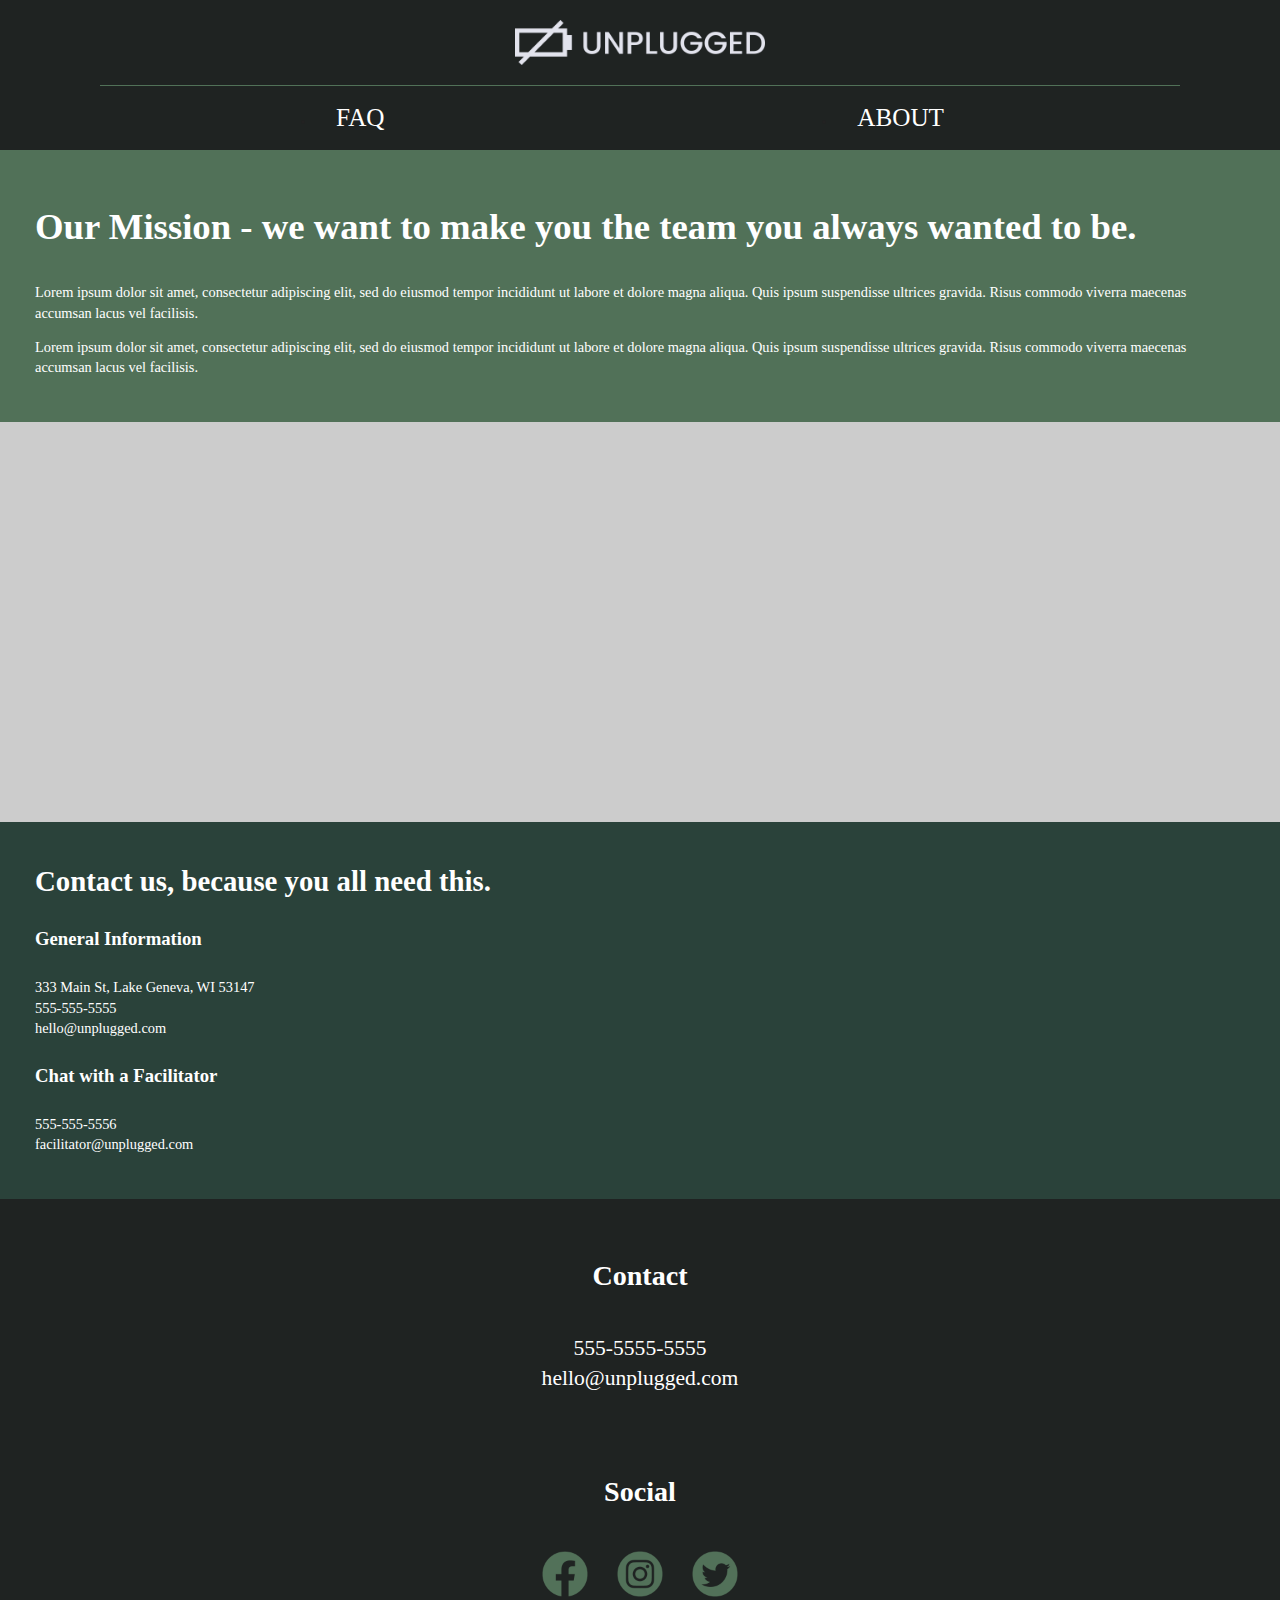
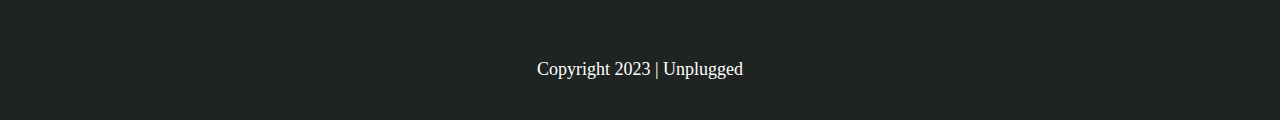
==== about/index.html @ 4a4a988c "Added CSS code for about and faq pag" ====
<!doctype html>
<html class="no-js" lang="">
  <head>
    <meta charset="utf-8">
    <title>About | Unplugged Retreat</title>
    <meta name="description" content="">
    <meta name="viewport" content="width=device-width, initial-scale=1">
    
    <meta property="og:title" content="">
    <meta property="og:type" content="">
    <meta property="og:url" content="">
    <meta property="og:image" content="">
  
    <link rel="manifest" href="site.webmanifest">
    <link rel="apple-touch-icon" href="icon.png">
    <!-- Place favicon.ico in the root directory -->
  
    <link rel="stylesheet" href="../css/normalize.css">
    <link rel="stylesheet" href="../css/main.css">
  
    <meta name="theme-color" content="#fafafa">
  

  </head>

<body>

  <!-- Add your site or application content here -->
  
  <header>

    <div class="content-wrapper">

      <a href="../index.html"><img src="../img/unpluggedlogo.png" alt="unplugged logo" width="250px"></a>

        <div class="header-divider">
          <nav>
            <ul>
              <li><a href="../faq/index.html" target="_blank"> FAQ</a></li>
              <li><a href="../about/index.html" target="_blank"> ABOUT</a></li>
            </ul>
          </nav>
        </div> 
         <!-- header content wrapper ends--> 
    </div>  

  </header>

  <main>

    <section class="mission">
        <div class="content-wrapper">

          <h2>Our Mission - we want to make you the team you always wanted to be.</h2>
          <div class="mission-content">
            <p>Lorem ipsum dolor sit amet, consectetur adipiscing elit, sed do eiusmod tempor incididunt ut labore et dolore magna aliqua. Quis ipsum suspendisse ultrices gravida. Risus commodo viverra maecenas accumsan lacus vel facilisis.</p>

            <p>  Lorem ipsum dolor sit amet, consectetur adipiscing elit, sed do eiusmod tempor incididunt ut labore et dolore magna aliqua. Quis ipsum suspendisse ultrices gravida. Risus commodo viverra maecenas accumsan lacus vel facilisis.
              </p>
          </div>
        </div> 
    </section>    

    <section class="map">
      <div class="content-wrapper">
      
        <figure></figure>
  
      </div> 
    </section>

    <section class="contact-us">
      <div class="content-wrapper">

        <h1>Contact us, because you all need this.</h1>
        
        <div class="contact-content">
              <h4>General Information</h4>
              <address>
              <p>333 Main St, Lake Geneva, WI 53147
                <br>555-555-5555
                <br>hello@unplugged.com
                </p>
              </address>
        
            <h4>Chat with a Facilitator</h4>
            <address>
              <p>555-555-5556
                <br>facilitator@unplugged.com
                </p>
            </address>
        </div>
      </div>
    </section> 
</main>
<footer>

  <div class="content-wrapper">
    <div class="footer-contact">
     
      <div class="contact">
       <h4> Contact</h4>

        <address>

          <p>555-5555-5555 <br>
          hello@unplugged.com</p>

        </address>

      </div>

      <div class="social">

        <h4> Social</h4>
        <a href="https://www.facebook.com/" target="_blank" rel="noopener"><img src="../img/social-fb.png"alt="Facebook logo"width="50px"></a>

        <a href="https://www.instagram.com/" target="_blank" rel="noopener"><img src="../img/social-ins.png" alt="Instagram logo"width="50px"></a>
        

        <a href="https://www.twitter.com/" target="_blank" rel="noopener"><img src="../img/social-twt.png" alt="twitter logo"width="50px"></a>

      </div>

    </div>

  </div>


  <div class="copyright">
    <p> Copyright 2023 | Unplugged </p>
  </div>

</footer>



  <script src="../js/vendor/modernizr-3.11.2.min.js"></script>
  <script src="../js/plugins.js"></script>
  <script src="../js/main.js"></script>

  <!-- Google Analytics: change UA-XXXXX-Y to be your site's ID. -->
  <script>
    window.ga = function () { ga.q.push(arguments) }; ga.q = []; ga.l = +new Date;
    ga('create', 'UA-XXXXX-Y', 'auto'); ga('set', 'anonymizeIp', true); ga('set', 'transport', 'beacon'); ga('send', 'pageview')
  </script>
  <script src="https://www.google-analytics.com/analytics.js" async></script>
</body>

</html>
---- css/main.css ----
/*! HTML5 Boilerplate v8.0.0 | MIT License | https://html5boilerplate.com/ */

/* main.css 2.1.0 | MIT License | https://github.com/h5bp/main.css#readme */
/*
 * What follows is the result of much research on cross-browser styling.
 * Credit left inline and big thanks to Nicolas Gallagher, Jonathan Neal,
 * Kroc Camen, and the H5BP dev community and team.
 */

/* ==========================================================================
   Base styles: opinionated defaults
   ========================================================================== */

html {
  color: #222;
  font-size: 16px;
  line-height: 1.4;
  
}

/*
 * Remove text-shadow in selection highlight:
 * https://twitter.com/miketaylr/status/12228805301
 *
 * Vendor-prefixed and regular ::selection selectors cannot be combined:
 * https://stackoverflow.com/a/16982510/7133471
 *
 * Customize the background color to match your design.
 */

::-moz-selection {
  background: #b3d4fc;
  text-shadow: none;
}

::selection {
  background: #b3d4fc;
  text-shadow: none;
}

/*
 * A better looking default horizontal rule
 */

hr {
  display: block;
  height: 1px;
  border: 0;
  border-top: 1px solid #ccc;
  margin: 1em 0;
  padding: 0;
}

/*
 * Remove the gap between audio, canvas, iframes,
 * images, videos and the bottom of their containers:
 * https://github.com/h5bp/html5-boilerplate/issues/440
 */

audio,
canvas,
iframe,
img,
svg,
video {
  vertical-align: middle;
}

/*
 * Remove default fieldset styles.
 */

fieldset {
  border: 0;
  margin: 0;
  padding: 0;
}

/*
 * Allow only vertical resizing of textareas.
 */

textarea {
  resize: vertical;
}

/* ==========================================================================
   Author's custom styles
   ========================================================================== */




/* -------------------- Base Header - Footer Styles -------------------- */
.content-wrapper{

  font-family: 'Roboto';
  font-size: .9em;
  max-width: 1200px;
  width: 100%;


} 




header{

  display:flex;
  justify-content: center;
  background-color: #1F2322;
  
}

header .content-wrapper{

  display: flex;
  justify-content:center;
  align-items: center;
  flex-flow: row wrap;
  margin-top: 20px;

}

.header-divider{

  display: flex;
  justify-content:center;
  border-top: 1px solid #517158;
  width: 90%;
  margin-top: 20px;
 
  
}

header nav{

  width: 60%;
}


header nav ul{

  display:flex;
  justify-content: space-between;
  padding: 0;
 
}

header nav ul li a {

 
  font-weight: 500;
  font-size: 1.75em;
  color: #fff;
  text-align: center;
  list-style-type: none;
  margin: 0 20px;
 
}

a:hover, a:visited, a:link, a:active
{
    text-decoration: none;
}


footer{

  display: flex;
  flex-direction: column;
  align-items: center;
  flex-flow: center;
  text-align: center;
  background-color: #1F2322;
  color: #fff;
  font-size: 1.5em;
}

footer h4{

  font-size: 1.3em;

}

footer address{

  font-style: normal;

}
.contact{

  padding-top: 20px;
}
.social{

  padding: 20px 0;
}

.social a{

   padding: 10px;
}

.copyright{

padding: 20px 0;
font-size: .75em;

}




/* -------------------- Mobile Styles - Homepage -------------------- */

/*-------Hero - Area ----- */

.hero-area{

  display:flex;
  justify-content: center;
  background-image: url("../img/unplugged-retreat.jpg");
  background-repeat: no-repeat;
  background-position: center;
  background-size: cover;
  height: 500px;
  

}

.hero-area h1{

  font-size: 3em;
  font-weight: 500;
  padding: 30px 0 20px 20px;
  color: #fff;
  line-height: 1.25em;

}

/*-------Aside- Area ----- */


aside{

  display:flex;
  justify-content: center; 
  background-color: #517158;
}

aside .content-wrapper{

  margin: 40px 30px;

}
aside h3 {

  font-size: 1.5em;
  font-weight: 500;
  color: #fff;

}

.form-description p{

  color: #fff;

}



/*-------Feature- Area ----- */

.feature
{
  display:flex;
  justify-content: center;
  background-image: url("../img/unplugged-retreat-features.jpg");
  background-repeat: no-repeat;
  background-position: center;
  background-size: cover;
  flex-flow: row wrap;

}
.feature .content-wrapper{

 
  margin: 40px 30px;
  color: #fff;

}

.feature h2{

  font-size: 2.55em;

}


.features .features-items {
  display: flex;
  justify-content: center;
  align-items: center;
  flex-flow: row wrap;

}


article{

  font-size: 1.25em;
  text-align: center;
  padding: 30px 50px;

  
}


/* Reviews */

.reviews {
  display: flex;
  justify-content: center;
  background-color: #2A423A;
}

.reviews .content-wrapper{

  height: 600px;
  margin: 40px 30px;
  color: #fff;

}

.reviews h2{

  font-size: 2.55em;
  line-height: 1.2em;

}

.reviews h3{

  font-size: 2em;
  line-height: 1.5em;

}


/*----------- About Page ----------------*/



.mission {
  display: flex;
  justify-content: center;
  background-color: #517158;
  color: #fff
}

.mission .content-wrapper{

  margin: 20px 40px 30px 30px;

}

.map{

  display: flex;
  justify-content: center;
  background-color: #ccc;
  height: 400px;

}

.mission h2{

  font-size: 2.55em;

}


.contact-us {
  display: flex;
  justify-content: center;
  background-color: #2A423A;
  color:#fff;
}

.contact-us .content-wrapper{

  margin: 20px 40px 30px 30px;

}

.contact-us h4{

  font-size: 1.3em;

}

.contact-us address{

  font-style: normal;

}



/*----------- Faq Page ----------------*/


.faq {
  display: flex;
  justify-content: center;
  background-color: #517158;
  color: #fff
}

.faq .content-wrapper {
  display: flex;
  justify-content: center;
  align-items: center;
  flex-flow: row wrap;
  margin: 30px
}

.faq h2{


  font-size: 2.55em;

}

.faq h4{

  font-size: 1.3em;

}

.faq-content{

  padding: 25px 0;
}




/* ==========================================================================
   Helper classes
   ========================================================================== */

/*
 * Hide visually and from screen readers
 */

.hidden,
[hidden] {
  display: none !important;
}

/*
 * Hide only visually, but have it available for screen readers:
 * https://snook.ca/archives/html_and_css/hiding-content-for-accessibility
 *
 * 1. For long content, line feeds are not interpreted as spaces and small width
 *    causes content to wrap 1 word per line:
 *    https://medium.com/@jessebeach/beware-smushed-off-screen-accessible-text-5952a4c2cbfe
 */

.sr-only {
  border: 0;
  clip: rect(0, 0, 0, 0);
  height: 1px;
  margin: -1px;
  overflow: hidden;
  padding: 0;
  position: absolute;
  white-space: nowrap;
  width: 1px;
  /* 1 */
}

/*
 * Extends the .sr-only class to allow the element
 * to be focusable when navigated to via the keyboard:
 * https://www.drupal.org/node/897638
 */

.sr-only.focusable:active,
.sr-only.focusable:focus {
  clip: auto;
  height: auto;
  margin: 0;
  overflow: visible;
  position: static;
  white-space: inherit;
  width: auto;
}

/*
 * Hide visually and from screen readers, but maintain layout
 */

.invisible {
  visibility: hidden;
}

/*
 * Clearfix: contain floats
 *
 * For modern browsers
 * 1. The space content is one way to avoid an Opera bug when the
 *    `contenteditable` attribute is included anywhere else in the document.
 *    Otherwise it causes space to appear at the top and bottom of elements
 *    that receive the `clearfix` class.
 * 2. The use of `table` rather than `block` is only necessary if using
 *    `:before` to contain the top-margins of child elements.
 */

.clearfix::before,
.clearfix::after {
  content: " ";
  display: table;
}

.clearfix::after {
  clear: both;
}

/* ==========================================================================
   EXAMPLE Media Queries for Responsive Design.
   These examples override the primary ('mobile first') styles.
   Modify as content requires.
   ========================================================================== */

@media only screen and (min-width: 35em) {
  /* Style adjustments for viewports that meet the condition */
}

@media print,
  (-webkit-min-device-pixel-ratio: 1.25),
  (min-resolution: 1.25dppx),
  (min-resolution: 120dpi) {
  /* Style adjustments for high resolution devices */
}

/* ==========================================================================
   Print styles.
   Inlined to avoid the additional HTTP request:
   https://www.phpied.com/delay-loading-your-print-css/
   ========================================================================== */

@media print {
  *,
  *::before,
  *::after {
    background: #fff !important;
    color: #000 !important;
    /* Black prints faster */
    box-shadow: none !important;
    text-shadow: none !important;
  }

  a,
  a:visited {
    text-decoration: underline;
  }

  a[href]::after {
    content: " (" attr(href) ")";
  }

  abbr[title]::after {
    content: " (" attr(title) ")";
  }

  /*
   * Don't show links that are fragment identifiers,
   * or use the `javascript:` pseudo protocol
   */
  a[href^="#"]::after,
  a[href^="javascript:"]::after {
    content: "";
  }

  pre {
    white-space: pre-wrap !important;
  }

  pre,
  blockquote {
    border: 1px solid #999;
    page-break-inside: avoid;
  }

  /*
   * Printing Tables:
   * https://web.archive.org/web/20180815150934/http://css-discuss.incutio.com/wiki/Printing_Tables
   */
  thead {
    display: table-header-group;
  }

  tr,
  img {
    page-break-inside: avoid;
  }

  p,
  h2,
  h3 {
    orphans: 3;
    widows: 3;
  }

  h2,
  h3 {
    page-break-after: avoid;
  }
}
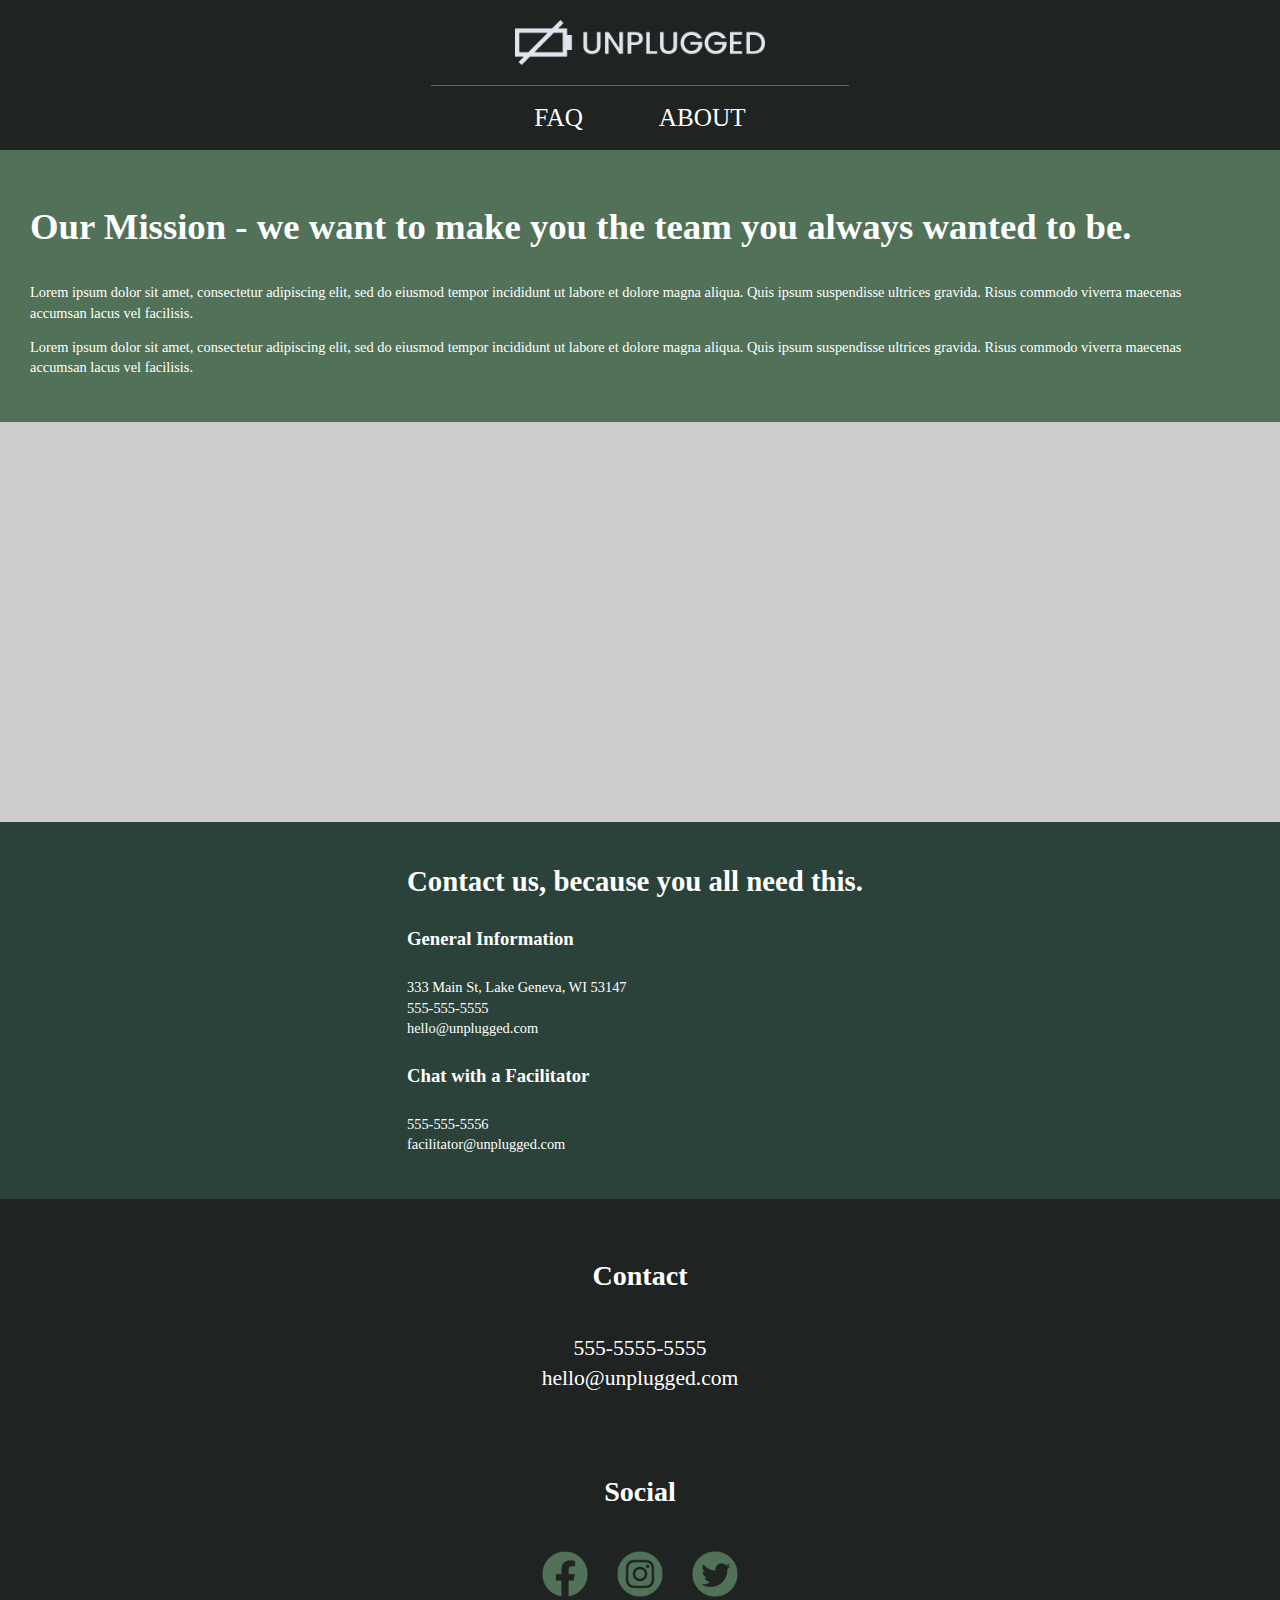
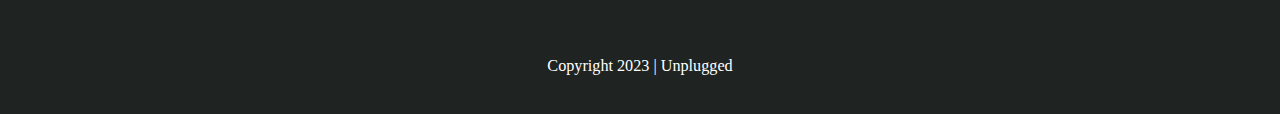
==== commit 66b438ed: "fix review width problem mobile version" ====
--- a/about/index.html
+++ b/about/index.html
@@ -36,8 +36,8 @@
         <div class="header-divider">
           <nav>
             <ul>
-              <li><a href="../faq/index.html" target="_blank"> FAQ</a></li>
-              <li><a href="../about/index.html" target="_blank"> ABOUT</a></li>
+              <li><a href="../faq/index.html" target="blank"> FAQ</a></li>
+              <li><a href="../about/index.html" target="blank"> ABOUT</a></li>
             </ul>
           </nav>
         </div> 
--- a/css/main.css
+++ b/css/main.css
@@ -92,17 +92,15 @@
 
 
 /* -------------------- Base Header - Footer Styles -------------------- */
-.content-wrapper{
+
+
+
+body{
 
   font-family: 'Roboto';
   font-size: .9em;
-  max-width: 1200px;
-  width: 100%;
-
 
 } 
-
-
 
 
 header{
@@ -225,7 +223,7 @@
   background-repeat: no-repeat;
   background-position: center;
   background-size: cover;
-  height: 500px;
+  height: 600px;
   
 
 }
@@ -328,7 +326,6 @@
 
 .reviews .content-wrapper{
 
-  height: 600px;
   margin: 40px 30px;
   color: #fff;
 
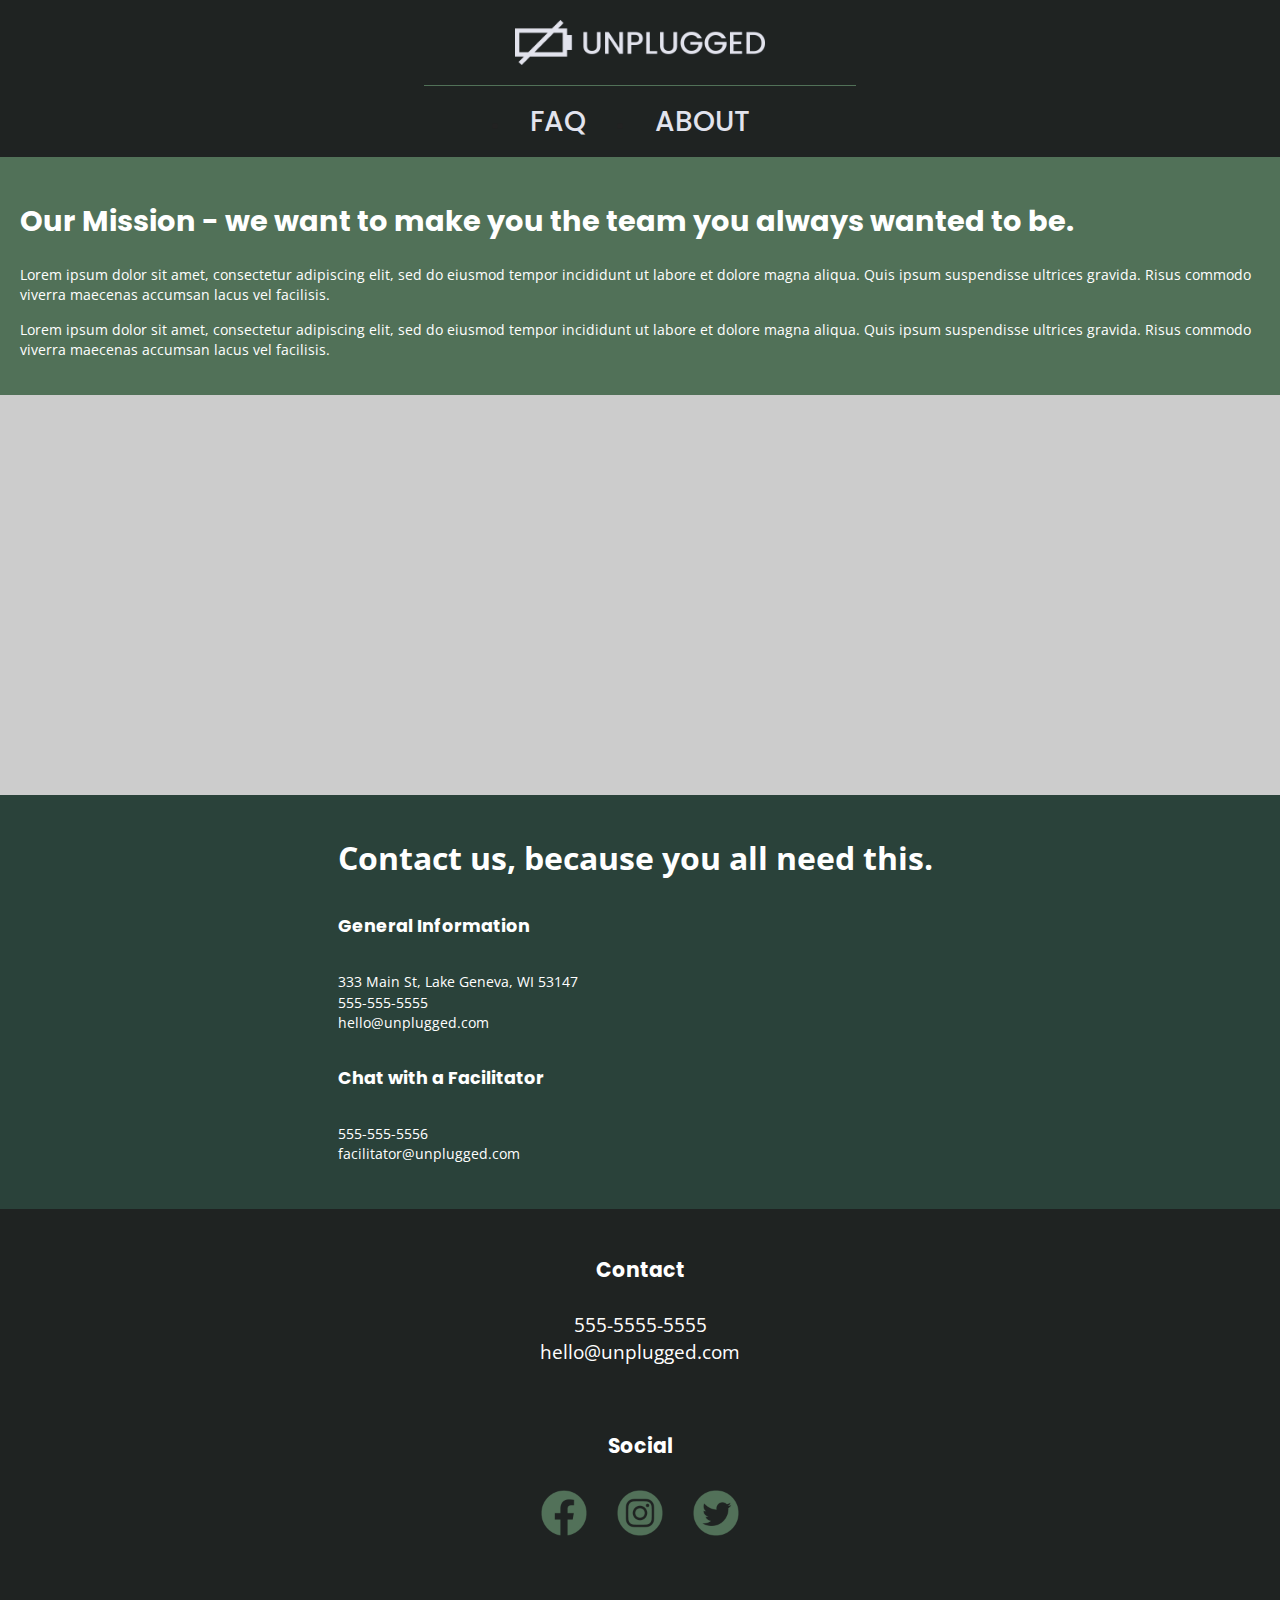
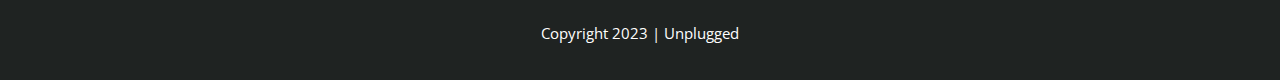
==== commit a461a707: "fix text size" ====
--- a/about/index.html
+++ b/about/index.html
@@ -20,6 +20,11 @@
   
     <meta name="theme-color" content="#fafafa">
   
+    <!--Google Fonts-->
+
+    <link href="https://fonts.googleapis.com/css?family=Open+Sans:400,700|Poppins:500,700" rel="stylesheet">
+
+
 
   </head>
 
--- a/css/main.css
+++ b/css/main.css
@@ -13,7 +13,7 @@
 
 html {
   color: #222;
-  font-size: 16px;
+  font-size: 1rem;
   line-height: 1.4;
   
 }
@@ -97,8 +97,8 @@
 
 body{
 
-  font-family: 'Roboto';
-  font-size: .9em;
+  font-family: 'Open Sans', sans-serif;
+  font-size: 1em;
 
 } 
 
@@ -148,7 +148,7 @@
 
 header nav ul li a {
 
- 
+  font-family: 'Poppins';
   font-weight: 500;
   font-size: 1.75em;
   color: #fff;
@@ -161,6 +161,7 @@
 a:hover, a:visited, a:link, a:active
 {
     text-decoration: none;
+    color: #e2e3ed;
 }
 
 
@@ -178,13 +179,19 @@
 
 footer h4{
 
-  font-size: 1.3em;
-
-}
-
+  font-size: .85em;
+
+}
+
+footer p{
+
+  font-size: .8em;
+
+}
 footer address{
 
   font-style: normal;
+  
 
 }
 .contact{
@@ -203,11 +210,20 @@
 
 .copyright{
 
-padding: 20px 0;
-font-size: .75em;
-
-}
-
+padding-top: 50px;
+padding-bottom: 20px;
+font-size: .8em;
+
+}
+
+h2 {
+  font-family: 'Poppins', sans-serif;
+}
+
+h3, 
+h4 {
+  font-family: 'Poppins', sans-serif;
+}
 
 
 
@@ -223,15 +239,16 @@
   background-repeat: no-repeat;
   background-position: center;
   background-size: cover;
-  height: 600px;
+  height: 500px;
   
 
 }
 
 .hero-area h1{
 
-  font-size: 3em;
-  font-weight: 500;
+  font-size: 2.3em;
+  font-family: 'Poppins', sans-serif;
+  font-weight: 400;
   padding: 30px 0 20px 20px;
   color: #fff;
   line-height: 1.25em;
@@ -255,15 +272,18 @@
 }
 aside h3 {
 
-  font-size: 1.5em;
   font-weight: 500;
   color: #fff;
+  margin-top: 10px;
 
 }
 
 .form-description p{
 
+  
   color: #fff;
+  font-size: .5;
+  margin-top: 10px;
 
 }
 
@@ -292,7 +312,8 @@
 
 .feature h2{
 
-  font-size: 2.55em;
+  font-size: 1.8em;
+  font-weight: 500;
 
 }
 
@@ -308,7 +329,7 @@
 
 article{
 
-  font-size: 1.25em;
+  font-size: 1em;
   text-align: center;
   padding: 30px 50px;
 
@@ -333,14 +354,14 @@
 
 .reviews h2{
 
-  font-size: 2.55em;
+  font-size: 1.8em;
   line-height: 1.2em;
 
 }
 
 .reviews h3{
 
-  font-size: 2em;
+  font-size: 1em;
   line-height: 1.5em;
 
 }
@@ -359,7 +380,13 @@
 
 .mission .content-wrapper{
 
-  margin: 20px 40px 30px 30px;
+  margin: 20px
+
+}
+
+.mission p{
+
+  font-size: .9em;
 
 }
 
@@ -374,7 +401,7 @@
 
 .mission h2{
 
-  font-size: 2.55em;
+  font-size: 1.8em;
 
 }
 
@@ -394,14 +421,15 @@
 
 .contact-us h4{
 
-  font-size: 1.3em;
+  font-size: 1.1em;
+  padding: 10px 0;
 
 }
 
 .contact-us address{
 
   font-style: normal;
-
+  font-size: .9em;
 }
 
 
@@ -421,25 +449,31 @@
   justify-content: center;
   align-items: center;
   flex-flow: row wrap;
-  margin: 30px
+  margin: 20px
 }
 
 .faq h2{
 
 
-  font-size: 2.55em;
+  font-size: 2em;
 
 }
 
 .faq h4{
 
-  font-size: 1.3em;
+  font-size: 1.1em;
 
 }
 
 .faq-content{
 
   padding: 25px 0;
+}
+
+.faq-content p{
+
+  font-size: .9em;
+
 }
 
 
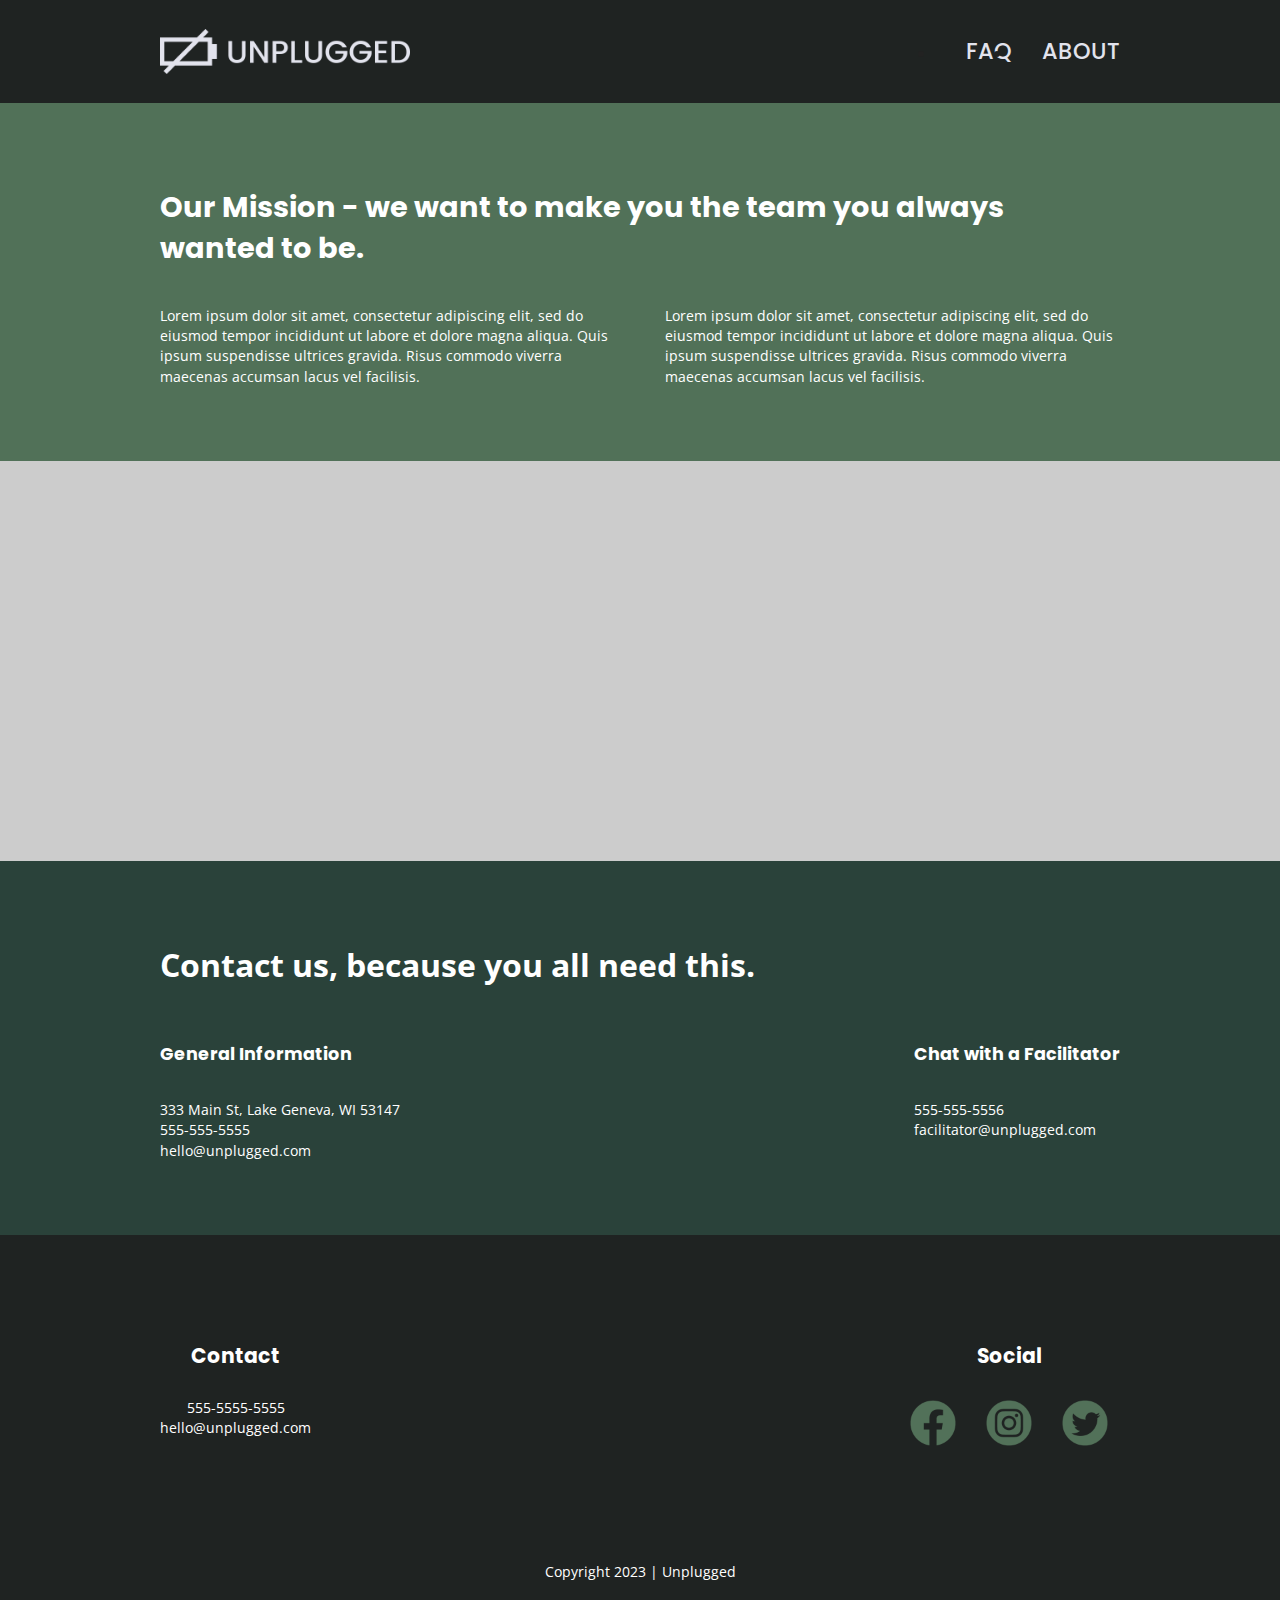
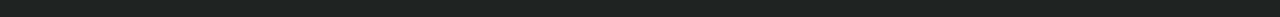
==== commit 5fcb49ba: "fix desktop version" ====
--- a/about/index.html
+++ b/about/index.html
@@ -80,6 +80,7 @@
         <h1>Contact us, because you all need this.</h1>
         
         <div class="contact-content">
+            <div class="gen-info">
               <h4>General Information</h4>
               <address>
               <p>333 Main St, Lake Geneva, WI 53147
@@ -87,13 +88,15 @@
                 <br>hello@unplugged.com
                 </p>
               </address>
-        
+              </div>
+            <div class="chat">
             <h4>Chat with a Facilitator</h4>
             <address>
               <p>555-555-5556
                 <br>facilitator@unplugged.com
                 </p>
             </address>
+          </div>
         </div>
       </div>
     </section> 
--- a/css/main.css
+++ b/css/main.css
@@ -118,6 +118,7 @@
   align-items: center;
   flex-flow: row wrap;
   margin-top: 20px;
+  width: 100%;
 
 }
 
@@ -327,7 +328,7 @@
 }
 
 
-article{
+.feature .features-items article{
 
   font-size: 1em;
   text-align: center;
@@ -363,9 +364,26 @@
 
   font-size: 1em;
   line-height: 1.5em;
-
-}
-
+  text-align: left;
+
+}
+
+figure{
+
+ margin: 0;
+ padding: 0;
+}/
+
+article{
+
+margin:0;
+padding: 0;
+  
+}
+.reviews p{
+
+  text-align: left;
+}
 
 /*----------- About Page ----------------*/
 
@@ -567,16 +585,915 @@
    Modify as content requires.
    ========================================================================== */
 
-@media only screen and (min-width: 35em) {
-  /* Style adjustments for viewports that meet the condition */
-}
-
-@media print,
-  (-webkit-min-device-pixel-ratio: 1.25),
-  (min-resolution: 1.25dppx),
-  (min-resolution: 120dpi) {
-  /* Style adjustments for high resolution devices */
-}
+   @media only screen and (min-width: 768px) {
+    /*Tablet styles here*/
+
+    header{
+
+      display:flex;
+      justify-content: center;
+      background-color: #1F2322;
+      
+    }
+    
+    header .content-wrapper{
+    
+      display: flex;
+      justify-content:space-between;
+      align-items: center;
+      flex-flow: row;
+      margin: 0 70px;
+      flex-grow: 1;
+      
+    
+    }
+    
+    .header-divider{
+    
+      display: flex;
+      border-top: 0; 
+      justify-content: flex-end;
+      align-items: center;
+      padding-bottom: 20px;
+      
+    }
+    
+   
+    
+    
+    header nav ul{
+    
+      display:flex;
+      justify-content: flex-end;
+      
+     
+
+     
+    }
+    
+    header nav ul li a {
+    
+      font-family: 'Poppins';
+      font-weight: 500;
+      font-size: 1.4em;
+      color: #fff;
+      text-align: left;
+      list-style-type: none;
+      margin: 0;
+      padding-left: 30px;
+      
+     
+    }
+
+
+
+  footer{
+    text-align: center;
+    background-color: #1F2322;
+    color: #fff;
+    font-size: 1.5em;
+  }
+
+  footer .content-wrapper{
+
+    display: flex;
+    justify-content: center;
+    margin: 60px 0;
+    width: 80%
+
+  }
+
+  .footer-contact{
+
+    display: flex;
+    flex-flow: row;
+    margin-top: 30px;
+    justify-content: space-between;
+    margin: 0;
+
+  }
+
+  footer h4{
+
+    font-size: .85em;
+  
+  }
+
+  .contact{
+    padding-right: 150px;
+    padding-top: 20px;
+  }
+  .social{
+
+    padding: 20px 0;
+    justify-content: right;
+  }
+
+  .social a{
+
+    padding: 10px;
+  }
+
+  .copyright{
+
+  margin:20px 0;
+  padding:0;
+  font-size: 1em;
+
+  }
+
+  footer p{
+
+    font-size: .6em;
+  
+  }
+/*-------Hero - Area ----- */
+
+.hero-area{
+
+  display:flex;
+  justify-content: center;
+  background-image: url("../img/unplugged-retreat.jpg");
+  background-repeat: no-repeat;
+  background-position: center;
+  background-size: cover;
+  height: 600px;
+  
+
+}
+
+.hero-area .content-wrapper{
+
+  margin: 50px 100px 70px 70px;
+
+}
+
+.hero-area h1{
+
+  font-size: 2.3em;
+  font-family: 'Poppins', sans-serif;
+  font-weight: 400;
+  padding: 0;
+  color: #fff;
+  line-height: 1.25em;
+
+}
+
+/*-------Aside- Area ----- */
+
+
+aside{
+
+  display:flex;
+  justify-content: center; 
+  background-color: #517158;
+}
+
+
+aside .content-wrapper{
+
+
+  display: flex;
+  flex-flow: row;
+  justify-content: space-between;
+  margin: 40px 70px;
+
+
+}
+
+.form-description{
+
+  width: 50%;
+}
+
+
+aside h3 {
+
+  font-weight: 500;
+  color: #fff;
+  margin-top: 10px;
+
+}
+
+.form-description p{
+
+  
+  color: #fff;
+  font-size: .5;
+  margin-top: 10px;
+
+}
+
+
+/*-------Feature- Area ----- */
+
+.feature
+{
+
+  justify-content: center;
+  background-image: url("../img/unplugged-retreat-features.jpg");
+  background-repeat: no-repeat;
+  background-position: center;
+  background-size: cover;
+
+}
+.feature .content-wrapper{
+
+  margin: 120px 70px;
+  padding: 0;
+  color: #fff;
+
+}
+
+.feature h2{
+
+  font-size: 1.8em;
+  font-weight: 500;
+  margin: 0;
+  padding: 0;
+
+}
+
+.features-items {
+  display: flex;
+  flex-flow: row wrap;
+  align-items: center;
+  justify-content: space-around;
+  margin-top: 20px;
+  
+
+}
+
+
+.feature .features-items article{
+
+  font-size: 1em;
+  text-align: center;
+  width: 180px;
+  height: 230px;
+  text-align: center;
+
+
+  
+}
+
+
+
+/* ------------------Reviews--------------- */
+
+.reviews {
+  
+  justify-content: flex-start;
+  background-color: #2A423A;
+}
+
+.reviews .content-wrapper{
+
+  margin: 40px 70px;
+  color: #fff;
+  display: flex;
+  flex-flow: row wrap;
+
+}
+
+.reviews h2{
+
+  font-size: 1.8em;
+  line-height: 1.2em;
+
+}
+
+figure{
+
+width: 200%;
+
+}
+.reviews h3{
+
+  font-size: 1.2em;
+  line-height: 1.5em;
+  margin: 0;
+
+}
+
+  .reviews p{
+  
+    text-align: left;
+  }
+
+  .review-content{
+
+    display: flex;
+    justify-content: space-around;
+    margin-top: 20px;
+    margin-bottom: 40px;
+  }
+
+  .review-article{
+
+    margin-left: 20px;
+  }
+
+
+
+/*----------- About Page ----------------*/
+
+
+
+.mission {
+  display: flex;
+  justify-content: center;
+  background-color: #517158;
+  color: #fff
+}
+
+.mission .content-wrapper{
+
+  margin: 60px 70px;
+
+}
+
+.mission-content{
+
+  display: flex;
+  justify-content: space-between;
+  flex-basis: 45%;
+  gap: 50px;
+
+}
+
+.mission p{
+
+  font-size: .9em;
+
+}
+
+.map{
+
+  display: flex;
+  justify-content: center;
+  background-color: #ccc;
+  height: 400px;
+
+}
+
+.mission h2{
+
+  font-size: 1.8em;
+
+}
+
+
+.contact-us {
+  display: flex;
+  justify-content: center;
+  background-color: #2A423A;
+  color:#fff;
+
+}
+
+.contact-us .content-wrapper{
+
+  margin: 60px 0px;
+  width: 80%;
+
+
+}
+
+.contact-content{
+
+  display: flex;
+  justify-content: space-between;
+  flex-basis: 50%;
+  
+}
+
+.contact-us h4{
+
+  font-size: 1.1em;
+  padding: 10px 0;
+
+}
+
+.contact-us address{
+
+  font-style: normal;
+  font-size: .9em;
+}
+
+
+
+
+/*----------- Faq Page ----------------*/
+
+
+.faq {
+  display: flex;
+  justify-content: center;
+  background-color: #517158;
+  color: #fff
+}
+
+.faq .content-wrapper {
+  display: flex;
+  justify-content: space-between;
+  align-items: center;
+  flex-flow: row wrap;
+  margin: 70px 70px;
+}
+
+.faq h2{
+
+
+  font-size: 2em;
+  text-align: left;
+
+}
+
+.faq h4{
+
+  font-size: 1.1em;
+
+}
+
+.faq-content{
+
+  padding: 25px 0;
+  flex-basis: 45%;
+
+  
+ 
+}
+
+.faq-content p{
+
+  font-size: .9em;
+
+}
+
+
+
+
+   
+   @media only screen and (min-width: 1200px) {
+    /*Desktop styles here*/
+
+
+    header{
+
+      display:flex;
+      justify-content: center;
+      background-color: #1F2322;
+      
+    }
+    
+    header .content-wrapper{
+    
+      display: flex;
+      justify-content:space-between;
+      align-items: center;
+      flex-flow: row;
+      margin: 0 70px;
+      flex-grow: 1;
+      max-width: 960px;
+      
+    
+    }
+    
+    .header-divider{
+    
+      display: flex;
+      border-top: 0; 
+      justify-content: flex-end;
+      align-items: center;
+      padding-bottom: 20px;
+      
+    }
+    
+   
+    
+    
+    header nav ul{
+    
+      display:flex;
+      justify-content: flex-end;
+      
+     
+
+     
+    }
+    
+    header nav ul li a {
+    
+      font-family: 'Poppins';
+      font-weight: 500;
+      font-size: 1.4em;
+      color: #fff;
+      text-align: left;
+      list-style-type: none;
+      margin: 0;
+      padding-left: 30px;
+      
+     
+    }
+
+
+
+  footer{
+    text-align: center;
+    background-color: #1F2322;
+    color: #fff;
+    font-size: 1.5em;
+  }
+
+  footer .content-wrapper{
+
+    display: flex;
+    justify-content: space-between;
+    margin: 60px 0;
+    max-width: 960px;
+    
+
+  }
+
+  .footer-contact{
+
+    display: flex;
+    flex-flow: row;
+    margin-top: 30px;
+    justify-content: space-between;
+    margin: 0;
+    width: 100%;
+
+  }
+
+  footer h4{
+
+    font-size: .85em;
+  
+  }
+
+  .contact{
+    padding-right: 150px;
+    padding-top: 20px;
+  }
+  .social{
+
+    padding: 20px 0;
+    justify-content: right;
+  }
+
+  .social a{
+
+    padding: 10px;
+  }
+
+  .copyright{
+
+  margin:20px 0;
+  padding:0;
+  font-size: 1em;
+
+  }
+
+  footer p{
+
+    font-size: .6em;
+  
+  }
+/*-------Hero - Area ----- */
+
+.hero-area{
+
+  display:flex;
+  justify-content: center;
+  background-image: url("../img/unplugged-retreat.jpg");
+  background-repeat: no-repeat;
+  background-position: center;
+  background-size: cover;
+  height: 600px;
+  
+
+}
+
+.hero-area .content-wrapper{
+
+  margin: 50px 100px 100px 100px;
+
+}
+
+.hero-area h1{
+
+  font-size: 2.3em;
+  font-family: 'Poppins', sans-serif;
+  font-weight: 400;
+  padding: 0;
+  color: #fff;
+  line-height: 1.25em;
+
+}
+
+/*-------Aside- Area ----- */
+
+
+aside{
+
+  display:flex;
+  justify-content: center; 
+  background-color: #517158;
+}
+
+
+aside .content-wrapper{
+
+
+  display: flex;
+  flex-flow: row;
+  justify-content: space-between;
+  margin: 40px 100px;
+  max-width: 960px;
+
+
+}
+
+.form-description{
+
+  width: 50%;
+}
+
+
+aside h3 {
+
+  font-weight: 500;
+  color: #fff;
+  margin-top: 10px;
+
+}
+
+.form-description p{
+
+  
+  color: #fff;
+  font-size: .5;
+  margin-top: 10px;
+
+}
+
+
+/*-------Feature- Area ----- */
+
+.feature
+{
+
+  justify-content: center;
+  background-image: url("../img/unplugged-retreat-features.jpg");
+  background-repeat: no-repeat;
+  background-position: center;
+  background-size: cover;
+
+}
+.feature .content-wrapper{
+
+  margin: 120px 100px;
+  padding: 0;
+  color: #fff;
+  max-width: 960px;
+
+}
+
+.feature h2{
+
+  font-size: 1.8em;
+  font-weight: 500;
+  margin: 0;
+  padding: 0;
+
+}
+
+.features-items {
+  display: flex;
+  flex-flow: row wrap;
+  align-items: center;
+  justify-content: space-around;
+  margin-top: 20px;
+  
+
+}
+
+
+.feature .features-items article{
+
+  font-size: 1em;
+  text-align: center;
+  width: 180px;
+  height: 230px;
+  text-align: center;
+
+
+  
+}
+
+
+
+/* ------------------Reviews--------------- */
+
+.reviews {
+  
+  justify-content: center;
+  background-color: #2A423A;
+}
+
+.reviews .content-wrapper{
+
+  margin: 40px 80px;
+  color: #fff;
+  display: flex;
+  flex-flow: row wrap;
+  max-width: 960px;
+
+}
+
+.reviews h2{
+
+  font-size: 1.8em;
+  line-height: 1.2em;
+
+}
+
+figure{
+
+width: 200%;
+
+}
+.reviews h3{
+
+  font-size: 1.2em;
+  line-height: 1.5em;
+  margin: 0;
+
+}
+
+  .reviews p{
+  
+    text-align: left;
+  }
+
+  .review-content{
+
+    display: flex;
+    justify-content: space-around;
+    margin-top: 20px;
+    margin-bottom: 40px;
+  }
+
+  .review-article{
+
+    margin-left: 80px;
+  }
+
+
+
+/*----------- About Page ----------------*/
+
+
+
+.mission {
+  display: flex;
+  justify-content: center;
+  background-color: #517158;
+  color: #fff
+}
+
+.mission .content-wrapper{
+
+  margin: 60px 70px;
+  max-width: 960px;
+
+}
+
+.mission-content{
+
+  display: flex;
+  justify-content: space-between;
+  flex-basis: 45%;
+  gap: 50px;
+
+}
+
+.mission p{
+
+  font-size: .9em;
+
+}
+
+.map{
+
+  display: flex;
+  justify-content: center;
+  background-color: #ccc;
+  height: 400px;
+
+}
+
+.mission h2{
+
+  font-size: 1.8em;
+
+}
+
+
+.contact-us {
+  display: flex;
+  justify-content: center;
+  background-color: #2A423A;
+  color:#fff;
+
+}
+
+.contact-us .content-wrapper{
+
+  margin: 60px 0px;
+  width: 80%;
+  max-width: 960px;
+
+
+}
+
+.contact-content{
+
+  display: flex;
+  justify-content: space-between;
+  flex-basis: 50%;
+  
+}
+
+.contact-us h4{
+
+  font-size: 1.1em;
+  padding: 10px 0;
+
+}
+
+.contact-us address{
+
+  font-style: normal;
+  font-size: .9em;
+}
+
+
+
+
+/*----------- Faq Page ----------------*/
+
+
+.faq {
+  display: flex;
+  justify-content: center;
+  background-color: #517158;
+  color: #fff
+}
+
+.faq .content-wrapper {
+  display: flex;
+  justify-content: space-between;
+  align-items: center;
+  flex-flow: row wrap;
+  margin: 70px 70px;
+  max-width: 960px;
+}
+
+.faq h2{
+
+
+  font-size: 2em;
+  text-align: left;
+
+}
+
+.faq h4{
+
+  font-size: 1.1em;
+
+}
+
+.faq-content{
+
+  padding: 25px 0;
+  flex-basis: 45%;
+
+  
+ 
+}
+
+.faq-content p{
+
+  font-size: .9em;
+
+}
+
+
+
+  }
 
 /* ==========================================================================
    Print styles.
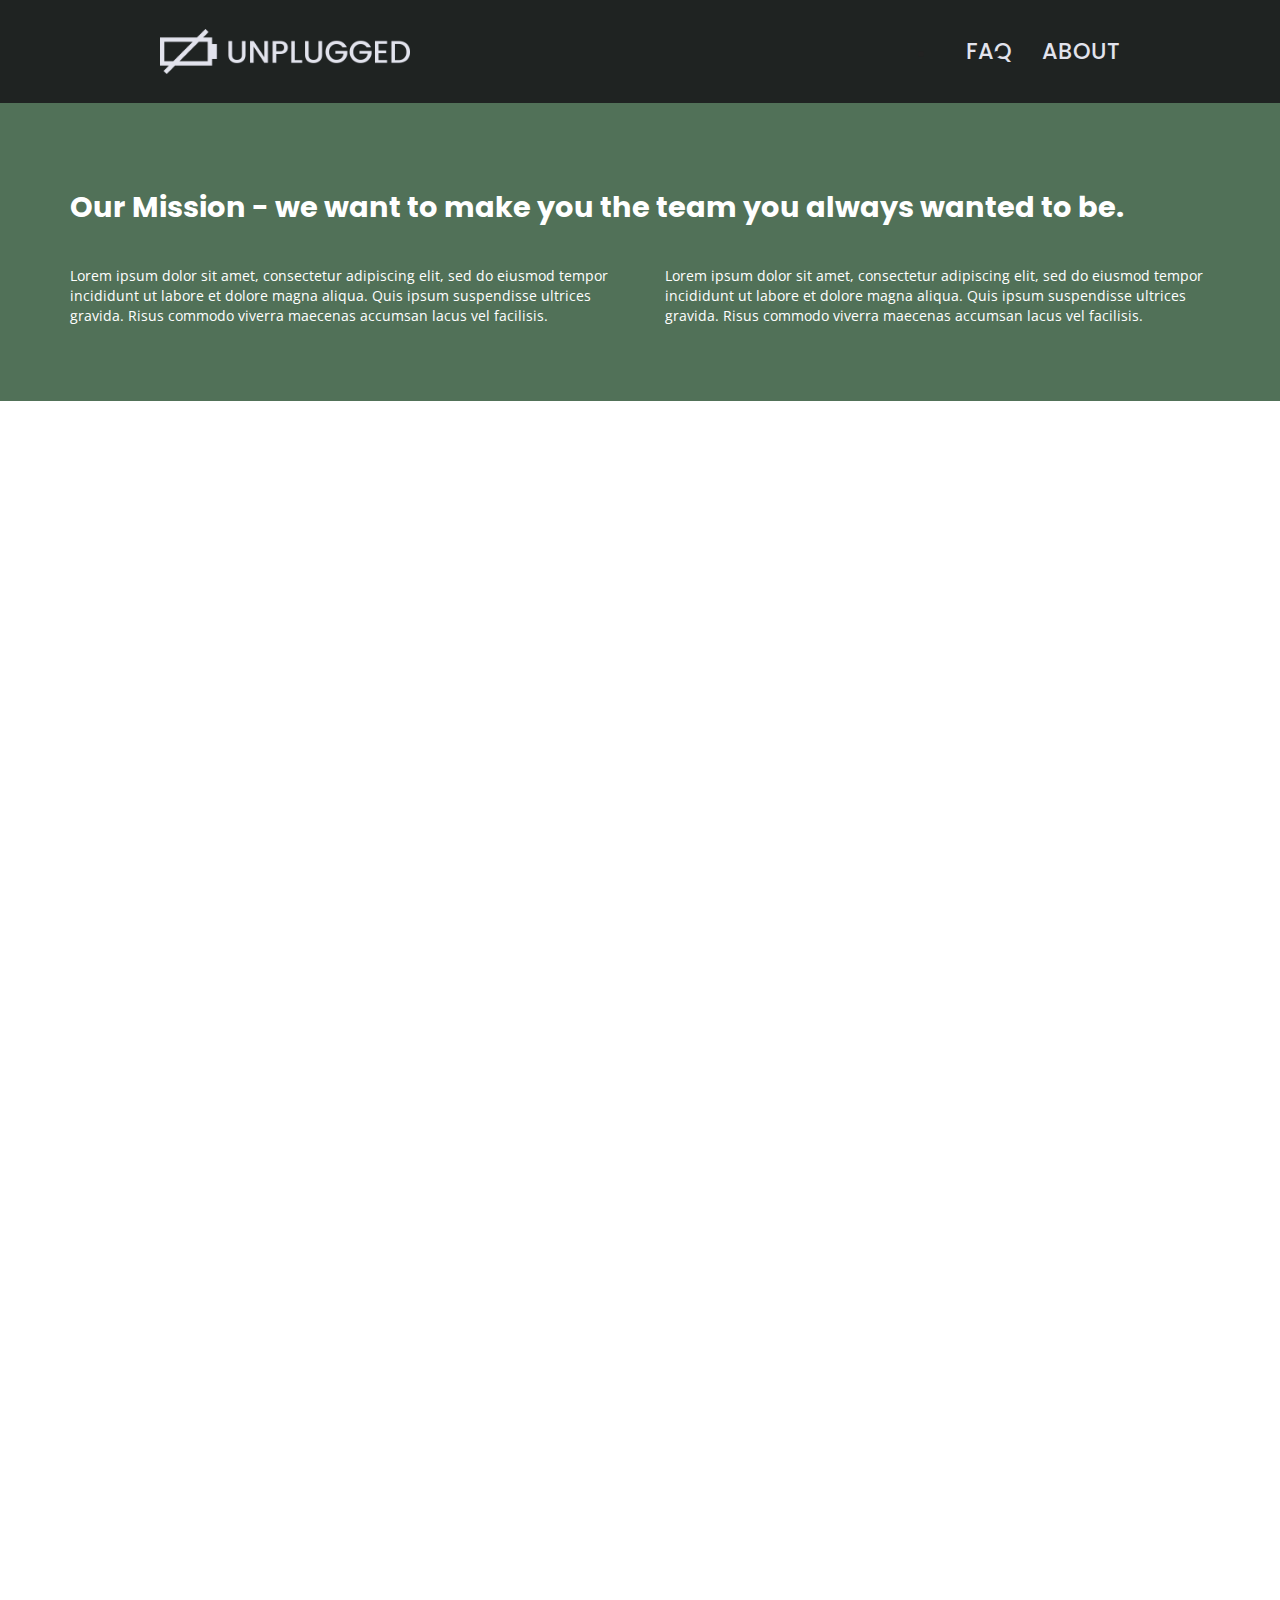
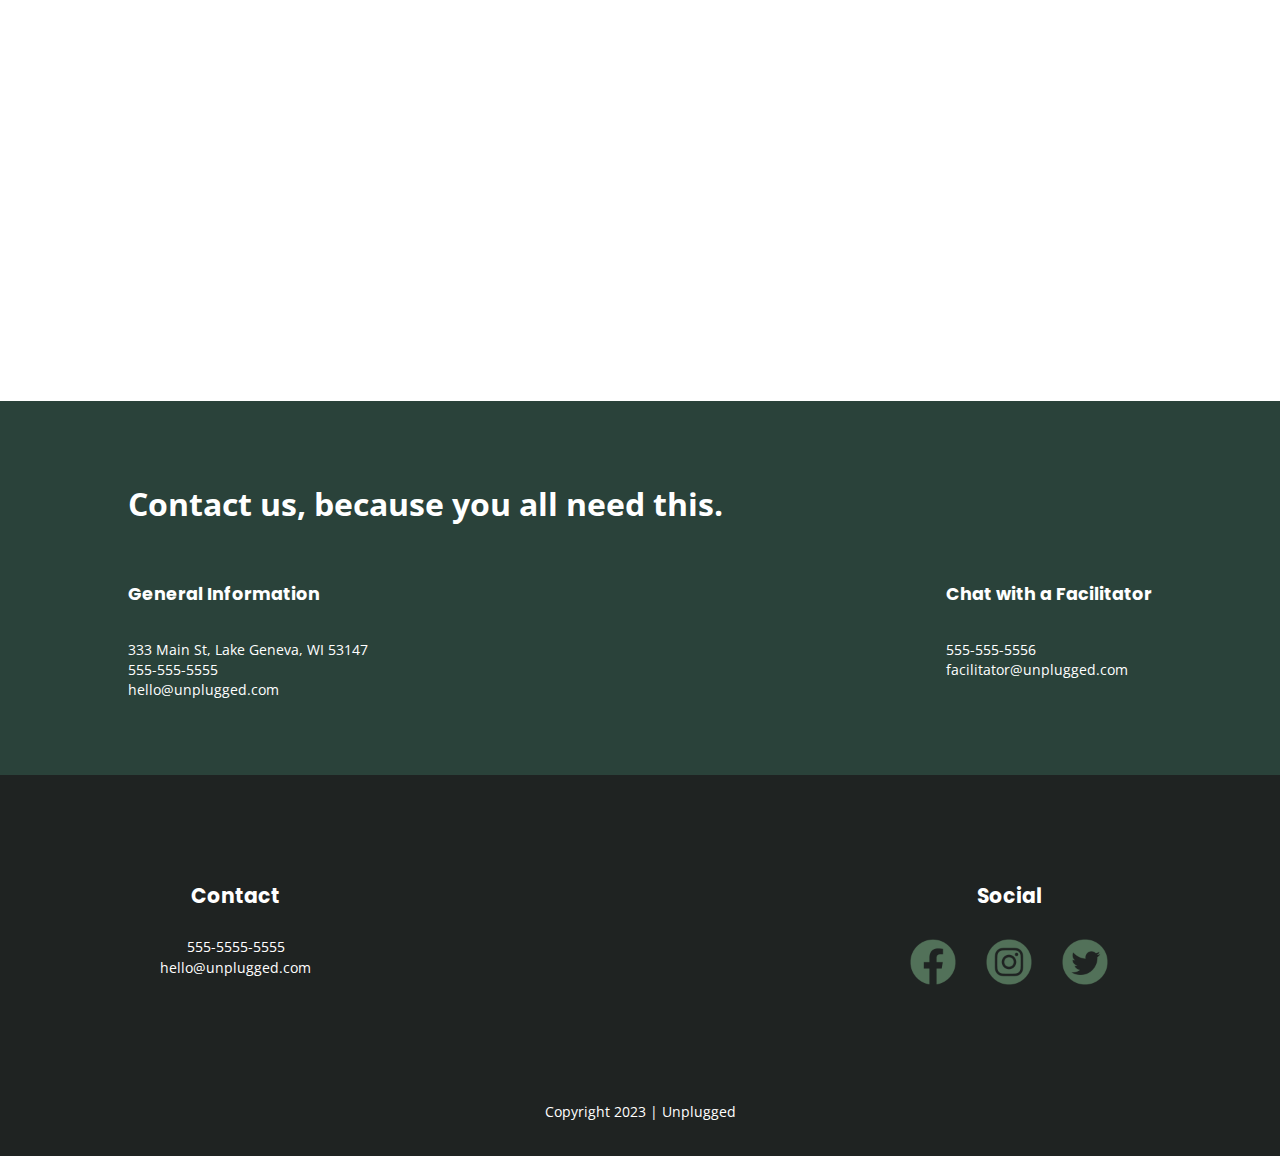
==== commit da599ac4: "Add Iframe map onto about page:" ====
--- a/about/index.html
+++ b/about/index.html
@@ -66,13 +66,12 @@
         </div> 
     </section>    
 
-    <section class="map">
-      <div class="content-wrapper">
-      
-        <figure></figure>
-  
-      </div> 
-    </section>
+    <div class="map-container">
+
+        <figure>
+          <iframe src="https://www.google.com/maps/embed?pb=!1m14!1m12!1m3!1d3195.212281953093!2d174.6105249767766!3d-36.78946037225021!2m3!1f0!2f0!3f0!3m2!1i1024!2i768!4f13.1!5e0!3m2!1sen!2snz!4v1686907435328!5m2!1sen!2snz" width="600" height="450" style="border:0;" allowfullscreen="" loading="lazy" referrerpolicy="no-referrer-when-downgrade"></iframe>
+        </figure>
+    </div>
 
     <section class="contact-us">
       <div class="content-wrapper">
--- a/css/main.css
+++ b/css/main.css
@@ -118,7 +118,6 @@
   align-items: center;
   flex-flow: row wrap;
   margin-top: 20px;
-  width: 100%;
 
 }
 
@@ -372,8 +371,7 @@
 
  margin: 0;
  padding: 0;
-}/
-
+}4
 article{
 
 margin:0;
@@ -840,7 +838,6 @@
 
 
 /* ------------------Reviews--------------- */
-
 .reviews {
   
   justify-content: flex-start;
@@ -884,7 +881,7 @@
   .review-content{
 
     display: flex;
-    justify-content: space-around;
+    justify-content: space-between;
     margin-top: 20px;
     margin-bottom: 40px;
   }
@@ -1167,7 +1164,7 @@
 
   display:flex;
   justify-content: center;
-  background-image: url("../img/unplugged-retreat.jpg");
+  background-image: url("../img/unplugged-retreat.jpg" alt="Woman standing on her back on the background-image");
   background-repeat: no-repeat;
   background-position: center;
   background-size: cover;
@@ -1246,7 +1243,7 @@
 {
 
   justify-content: center;
-  background-image: url("../img/unplugged-retreat-features.jpg");
+  background-image: url("../img/unplugged-retreat-features.jpg" alt="Group of people outside having a picnic");
   background-repeat: no-repeat;
   background-position: center;
   background-size: cover;
@@ -1296,7 +1293,6 @@
 
 
 /* ------------------Reviews--------------- */
-
 .reviews {
   
   justify-content: center;
@@ -1341,14 +1337,14 @@
   .review-content{
 
     display: flex;
-    justify-content: space-around;
+    justify-content: space-between;
     margin-top: 20px;
     margin-bottom: 40px;
   }
 
   .review-article{
 
-    margin-left: 80px;
+    margin-left: 0 40px;
   }
 
 
@@ -1367,7 +1363,6 @@
 .mission .content-wrapper{
 
   margin: 60px 70px;
-  max-width: 960px;
 
 }
 
@@ -1386,13 +1381,20 @@
 
 }
 
-.map{
-
-  display: flex;
-  justify-content: center;
-  background-color: #ccc;
-  height: 400px;
-
+.map-container figure{
+  width: 100%;
+  height: 0; 
+  padding-bottom: 125%; 
+  overflow: hidden;
+  position: relative;
+}
+
+.map-container iframe {
+  width: 100%;
+  height: 100%;
+  position: absolute; 
+  top: 0; 
+  left: 0; 
 }
 
 .mission h2{
@@ -1414,7 +1416,6 @@
 
   margin: 60px 0px;
   width: 80%;
-  max-width: 960px;
 
 
 }
@@ -1459,7 +1460,6 @@
   align-items: center;
   flex-flow: row wrap;
   margin: 70px 70px;
-  max-width: 960px;
 }
 
 .faq h2{
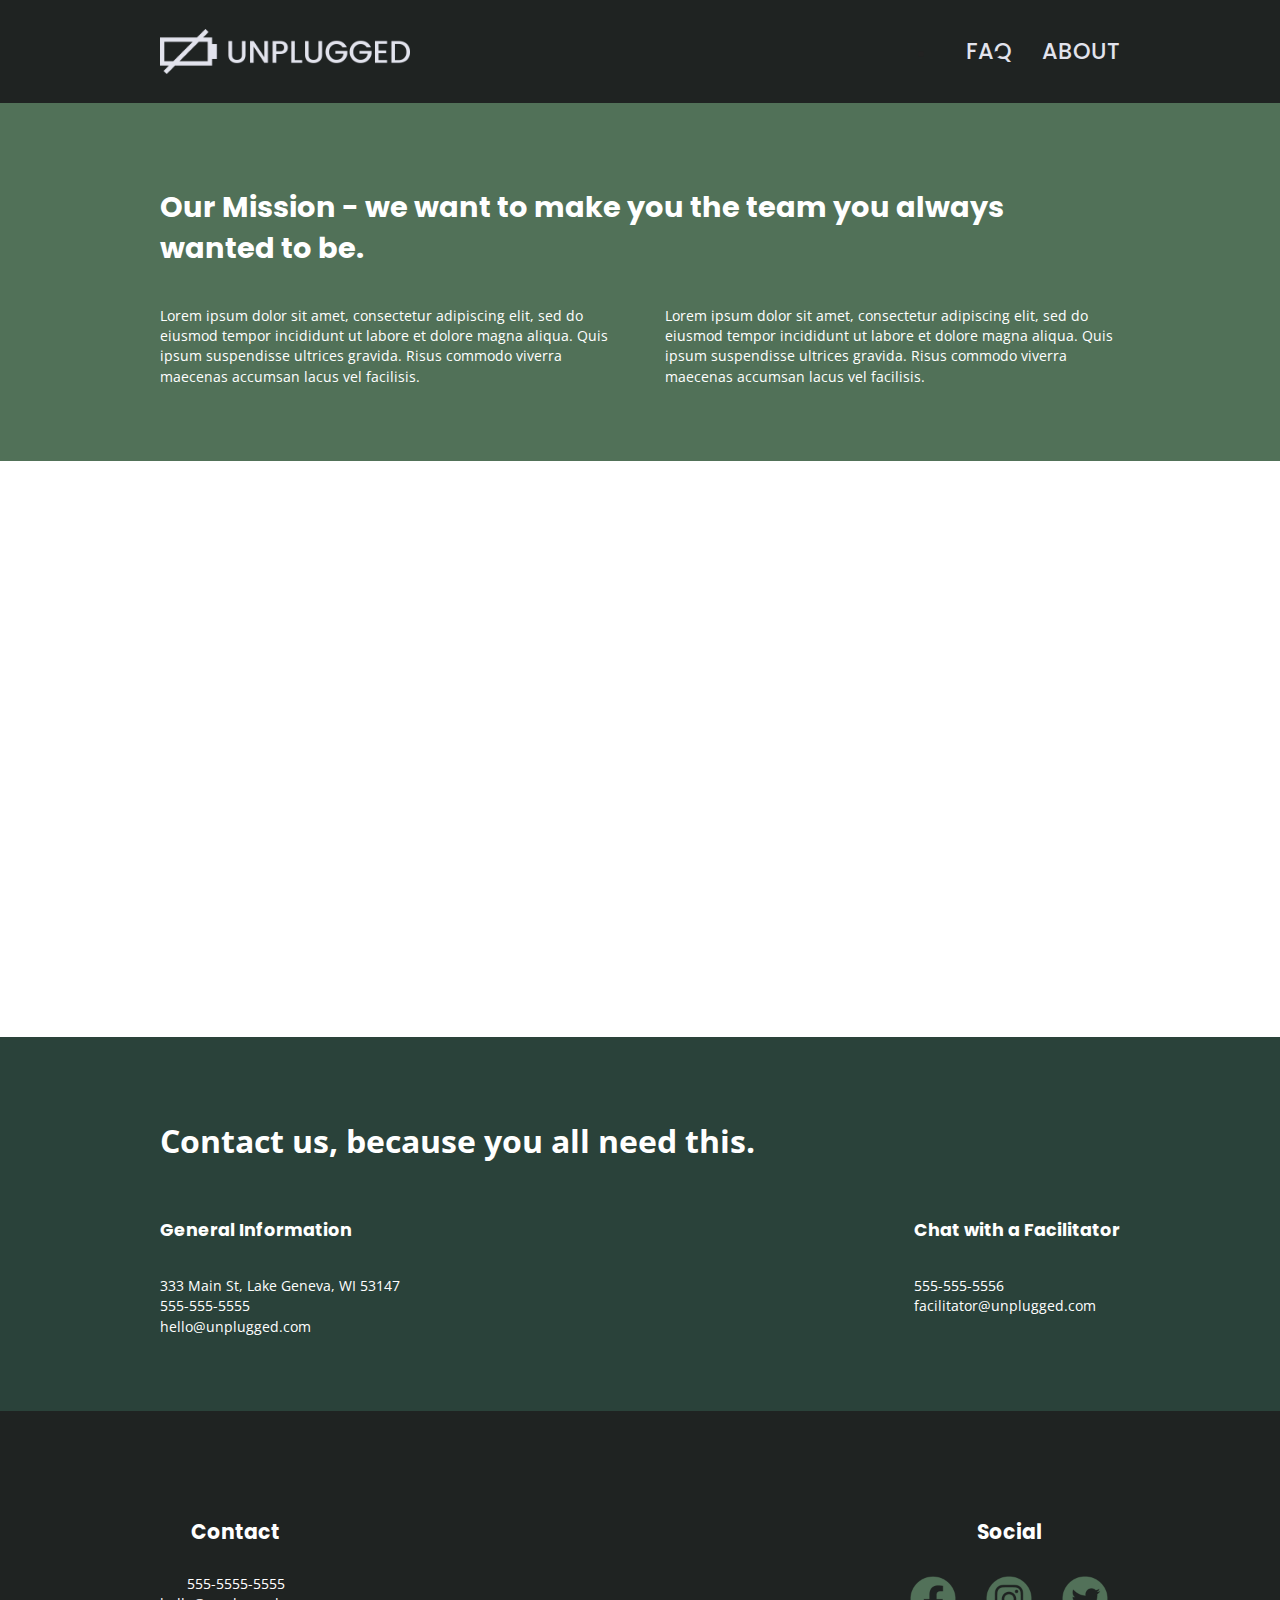
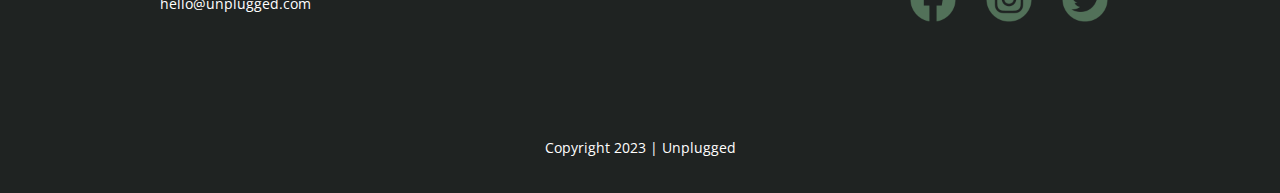
==== commit 499c0e3b: "Fix error from html validator" ====
--- a/about/index.html
+++ b/about/index.html
@@ -19,10 +19,13 @@
     <link rel="stylesheet" href="../css/main.css">
   
     <meta name="theme-color" content="#fafafa">
+
+    <link rel="preconnect" href="https://fonts.googleapis.com">
+    <link rel="preconnect" href="https://fonts.gstatic.com" crossorigin>
+    
+    <link href="https://fonts.googleapis.com/css2?family=Open+Sans:wght@400;700&family=Poppins:wght@500;700&display=swap" rel="stylesheet">
   
     <!--Google Fonts-->
-
-    <link href="https://fonts.googleapis.com/css?family=Open+Sans:400,700|Poppins:500,700" rel="stylesheet">
 
 
 
--- a/css/main.css
+++ b/css/main.css
@@ -118,6 +118,7 @@
   align-items: center;
   flex-flow: row wrap;
   margin-top: 20px;
+  width: 100%;
 
 }
 
@@ -249,9 +250,10 @@
   font-size: 2.3em;
   font-family: 'Poppins', sans-serif;
   font-weight: 400;
-  padding: 30px 0 20px 20px;
+  padding: 30px 30px;
   color: #fff;
   line-height: 1.25em;
+  width: 70%;
 
 }
 
@@ -267,14 +269,41 @@
 
 aside .content-wrapper{
 
-  margin: 40px 30px;
-
+  margin: 70px 30px;
+
+}
+
+aside .form {
+  margin-top: 30px;
+}
+ 
+input[type=text] {
+  box-sizing: border-box;
+  width: 100%;
+  color: #2a423a;
+  font-style: italic;
+  padding: 1em;
+}
+ 
+input[type=button] {
+  width: 100%;
+  padding: 20px 0;
+  margin-top: 20px;
+  background-color: #2a423a;
+  font-family: 'Poppins', Helvetica, Arial, sans-serif;
+  font-weight: 500;
+  font-size: 1.125em;
+  color: #e2e3ed;
+  border: none;
+  text-align: center;
+  text-transform: uppercase;
 }
 aside h3 {
 
   font-weight: 500;
   color: #fff;
   margin-top: 10px;
+  font-size: 1.8em;
 
 }
 
@@ -406,14 +435,22 @@
 
 }
 
-.map{
-
-  display: flex;
-  justify-content: center;
-  background-color: #ccc;
-  height: 400px;
-
-}
+.map-container figure{
+  width: 100%;
+  height: 100%; 
+  padding-bottom: 75%; 
+  overflow: hidden;
+  position: relative;
+}
+
+.map-container iframe {
+  width: 100%;
+  height: 100%;
+  position: absolute; 
+  top: 0; 
+  left: 0; 
+}
+
 
 .mission h2{
 
@@ -728,12 +765,13 @@
 
 .hero-area h1{
 
-  font-size: 2.3em;
+  font-size: 3em;
   font-family: 'Poppins', sans-serif;
   font-weight: 400;
   padding: 0;
   color: #fff;
   line-height: 1.25em;
+  width: 70%;
 
 }
 
@@ -754,22 +792,48 @@
   display: flex;
   flex-flow: row;
   justify-content: space-between;
-  margin: 40px 70px;
+  margin: 70px 70px;
 
 
 }
 
 .form-description{
 
-  width: 50%;
-}
-
+  width: 40%;
+}
+aside .form {
+  margin:0;
+  width: 40%;
+}
+ 
+input[type=text] {
+  box-sizing: border-box;
+  width: 100%;
+  color: #2a423a;
+  font-style: italic;
+  padding: 1em;
+}
+ 
+input[type=button] {
+  width: 100%;
+  padding: 20px 0;
+  margin-top: 20px;
+  background-color: #2a423a;
+  font-family: 'Poppins', Helvetica, Arial, sans-serif;
+  font-weight: 500;
+  font-size: 1.125em;
+  color: #e2e3ed;
+  border: none;
+  text-align: center;
+  text-transform: uppercase;
+}
 
 aside h3 {
 
   font-weight: 500;
   color: #fff;
   margin-top: 10px;
+  font-size: 1.8em;
 
 }
 
@@ -925,13 +989,21 @@
 
 }
 
-.map{
-
-  display: flex;
-  justify-content: center;
-  background-color: #ccc;
-  height: 400px;
-
+
+.map-container figure{
+  width: 100%;
+  height: 100%; 
+  padding-bottom: 70%; 
+  overflow: hidden;
+  position: relative;
+}
+
+.map-container iframe {
+  width: 100%;
+  height: 100%;
+  position: absolute; 
+  top: 0; 
+  left: 0; 
 }
 
 .mission h2{
@@ -1004,7 +1076,7 @@
 
   font-size: 2em;
   text-align: left;
-
+  width: 100%;
 }
 
 .faq h4{
@@ -1162,31 +1234,35 @@
 
 .hero-area{
 
-  display:flex;
-  justify-content: center;
   background-image: url("../img/unplugged-retreat.jpg" alt="Woman standing on her back on the background-image");
   background-repeat: no-repeat;
-  background-position: center;
   background-size: cover;
   height: 600px;
+
+  
   
 
 }
 
 .hero-area .content-wrapper{
 
-  margin: 50px 100px 100px 100px;
+  margin: 60px 0;
+  display: flex;
+  justify-content: flex-start;
+  
 
 }
 
 .hero-area h1{
 
-  font-size: 2.3em;
+  font-size: 3em;
   font-family: 'Poppins', sans-serif;
-  font-weight: 400;
   padding: 0;
   color: #fff;
   line-height: 1.25em;
+  text-align: left;
+  width: 70%;
+  margin: 0;
 
 }
 
@@ -1207,7 +1283,7 @@
   display: flex;
   flex-flow: row;
   justify-content: space-between;
-  margin: 40px 100px;
+  margin: 70px 180px;
   max-width: 960px;
 
 
@@ -1215,15 +1291,42 @@
 
 .form-description{
 
-  width: 50%;
-}
-
+  width: 40%;
+}
+
+aside .form {
+  margin: 0;
+  width: 40%;
+}
+ 
+input[type=text] {
+  box-sizing: border-box;
+  width: 100%;
+  color: #2a423a;
+  font-style: italic;
+  padding: 1em;
+}
+ 
+input[type=button] {
+  width: 100%;
+  padding: 20px 0;
+  margin-top: 20px;
+  background-color: #2a423a;
+  font-family: 'Poppins', Helvetica, Arial, sans-serif;
+  font-weight: 500;
+  font-size: 1.125em;
+  color: #e2e3ed;
+  border: none;
+  text-align: center;
+  text-transform: uppercase;
+}
 
 aside h3 {
 
   font-weight: 500;
   color: #fff;
   margin-top: 10px;
+  font-size: 1.8em;
 
 }
 
@@ -1363,6 +1466,7 @@
 .mission .content-wrapper{
 
   margin: 60px 70px;
+  max-width: 960px;
 
 }
 
@@ -1383,8 +1487,8 @@
 
 .map-container figure{
   width: 100%;
-  height: 0; 
-  padding-bottom: 125%; 
+  height: 100%; 
+  padding-bottom: 45%; 
   overflow: hidden;
   position: relative;
 }
@@ -1416,6 +1520,7 @@
 
   margin: 60px 0px;
   width: 80%;
+  max-width: 960px;
 
 
 }
@@ -1460,6 +1565,7 @@
   align-items: center;
   flex-flow: row wrap;
   margin: 70px 70px;
+  max-width: 960px;
 }
 
 .faq h2{
@@ -1467,6 +1573,7 @@
 
   font-size: 2em;
   text-align: left;
+  width: 100%;
 
 }
 
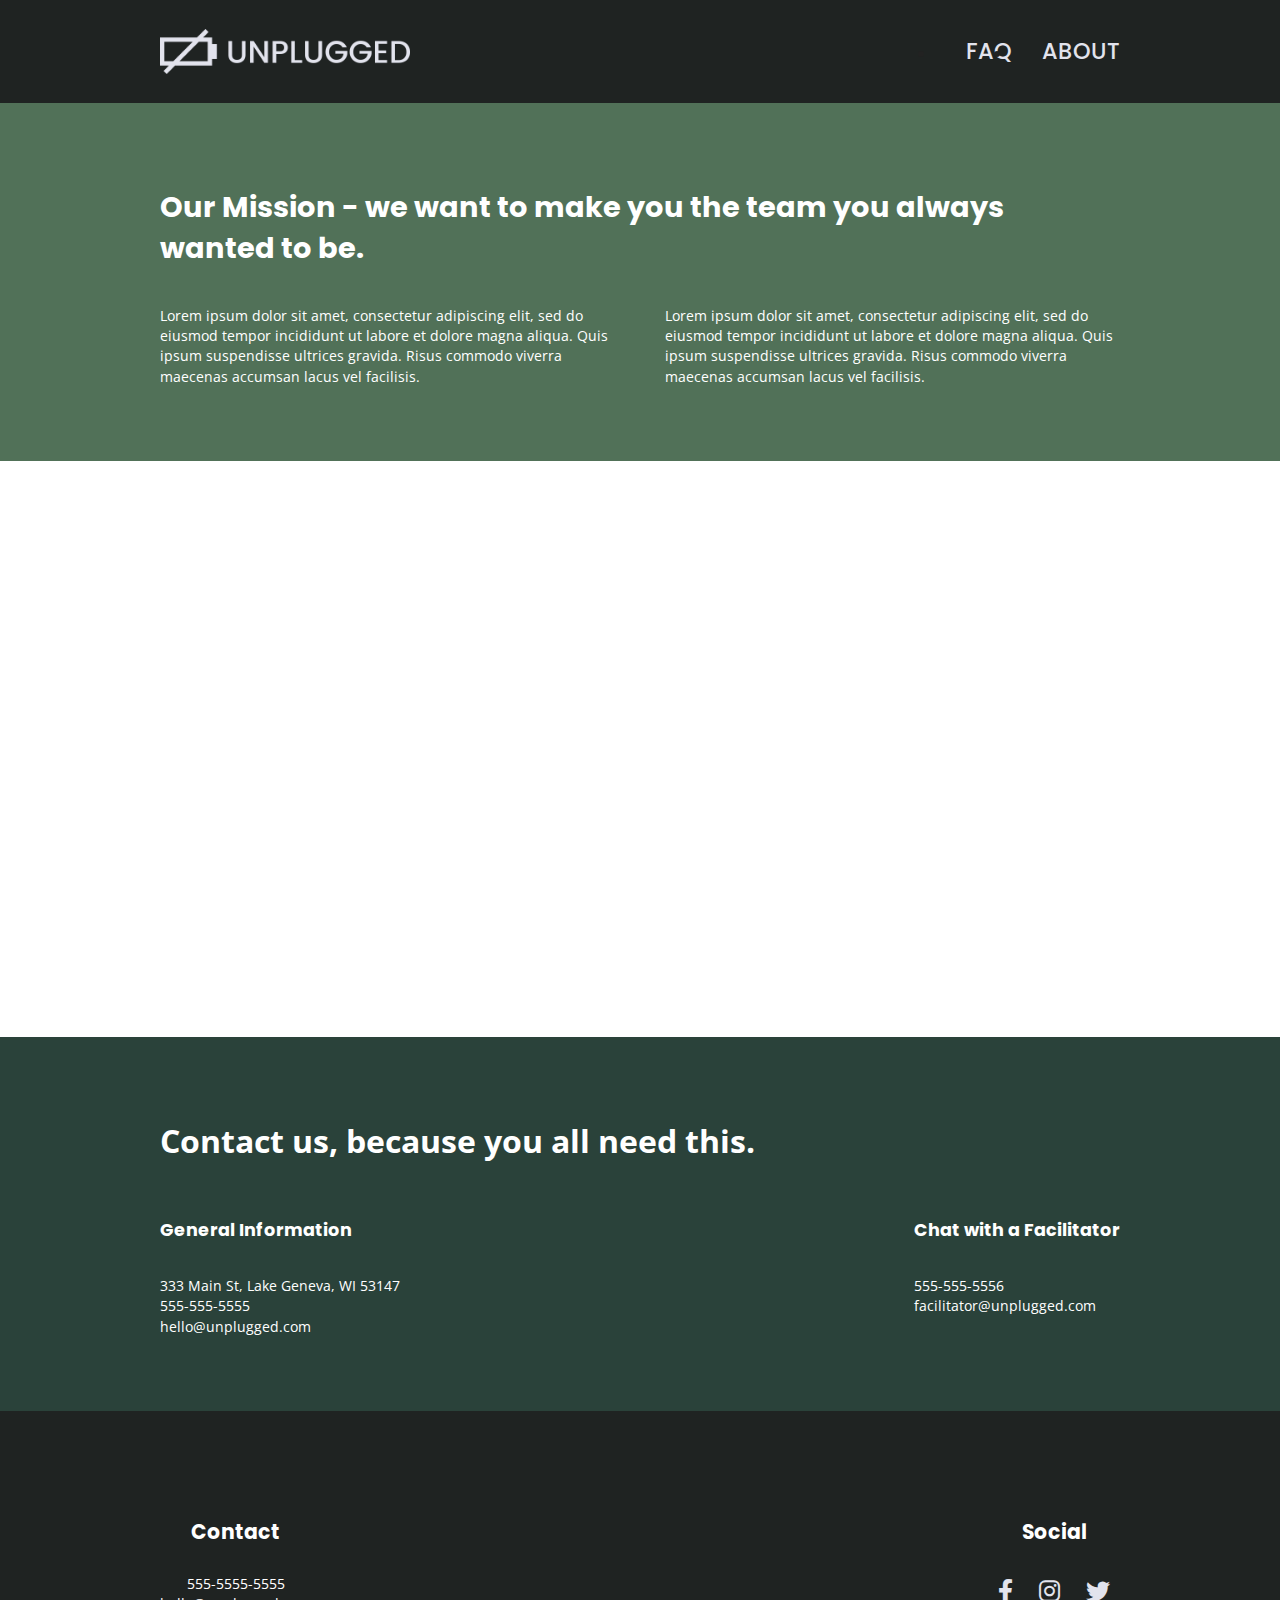
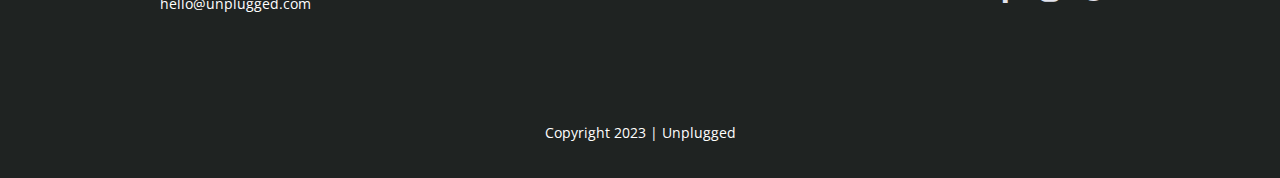
==== commit 46c3e7ab: "Replace image icon to text icon" ====
--- a/about/index.html
+++ b/about/index.html
@@ -17,6 +17,7 @@
   
     <link rel="stylesheet" href="../css/normalize.css">
     <link rel="stylesheet" href="../css/main.css">
+    <link rel="stylesheet" href="../css/all.css">
   
     <meta name="theme-color" content="#fafafa">
 
@@ -103,6 +104,7 @@
       </div>
     </section> 
 </main>
+
 <footer>
 
   <div class="content-wrapper">
@@ -123,12 +125,12 @@
       <div class="social">
 
         <h4> Social</h4>
-        <a href="https://www.facebook.com/" target="_blank" rel="noopener"><img src="../img/social-fb.png"alt="Facebook logo"width="50px"></a>
+        <a href="https://www.facebook.com/" target="_blank" rel="noopener"><i class="fab fa-facebook-f"></i></a>
 
-        <a href="https://www.instagram.com/" target="_blank" rel="noopener"><img src="../img/social-ins.png" alt="Instagram logo"width="50px"></a>
+        <a href="https://www.instagram.com/" target="_blank" rel="noopener"><i class="fab fa-instagram"></i></a>
         
 
-        <a href="https://www.twitter.com/" target="_blank" rel="noopener"><img src="../img/social-twt.png" alt="twitter logo"width="50px"></a>
+        <a href="https://www.twitter.com/" target="_blank" rel="noopener"><i class="fab fa-twitter"></i></a>
 
       </div>
 
--- a/css/main.css
+++ b/css/main.css
@@ -171,7 +171,6 @@
   display: flex;
   flex-direction: column;
   align-items: center;
-  flex-flow: center;
   text-align: center;
   background-color: #1F2322;
   color: #fff;
@@ -226,6 +225,19 @@
   font-family: 'Poppins', sans-serif;
 }
 
+/*-------------------------Global Homepage -----------------*/
+
+
+.features i {
+  margin-bottom: 40px;
+  color: #ccc;
+}
+
+
+.feature p{
+
+  margin-top: 30px;
+}
 
 
 /* -------------------- Mobile Styles - Homepage -------------------- */
@@ -311,7 +323,7 @@
 
   
   color: #fff;
-  font-size: .5;
+  font-size: 0.5em;
   margin-top: 10px;
 
 }
@@ -400,7 +412,7 @@
 
  margin: 0;
  padding: 0;
-}4
+} 
 article{
 
 margin:0;
@@ -841,7 +853,7 @@
 
   
   color: #fff;
-  font-size: .5;
+  font-size: .5em;
   margin-top: 10px;
 
 }
@@ -1234,7 +1246,7 @@
 
 .hero-area{
 
-  background-image: url("../img/unplugged-retreat.jpg" alt="Woman standing on her back on the background-image");
+  background-image: url("../img/unplugged-retreat.jpg");
   background-repeat: no-repeat;
   background-size: cover;
   height: 600px;
@@ -1334,7 +1346,7 @@
 
   
   color: #fff;
-  font-size: .5;
+  font-size: .5em;
   margin-top: 10px;
 
 }
@@ -1346,7 +1358,7 @@
 {
 
   justify-content: center;
-  background-image: url("../img/unplugged-retreat-features.jpg" alt="Group of people outside having a picnic");
+  background-image: url("../img/unplugged-retreat-features.jpg");
   background-repeat: no-repeat;
   background-position: center;
   background-size: cover;
@@ -1370,23 +1382,23 @@
 
 }
 
+
+
 .features-items {
   display: flex;
   flex-flow: row wrap;
   align-items: center;
   justify-content: space-around;
-  margin-top: 20px;
-  
-
-}
-
+  
+
+}
 
 .feature .features-items article{
 
   font-size: 1em;
   text-align: center;
   width: 180px;
-  height: 230px;
+  height: 250px;
   text-align: center;
 
 
@@ -1447,7 +1459,7 @@
 
   .review-article{
 
-    margin-left: 0 40px;
+    margin-left: 40px;
   }
 
 
@@ -1587,6 +1599,7 @@
 
   padding: 25px 0;
   flex-basis: 45%;
+  
 
   
  
@@ -1675,5 +1688,4 @@
   h3 {
     page-break-after: avoid;
   }
-}
-
+}